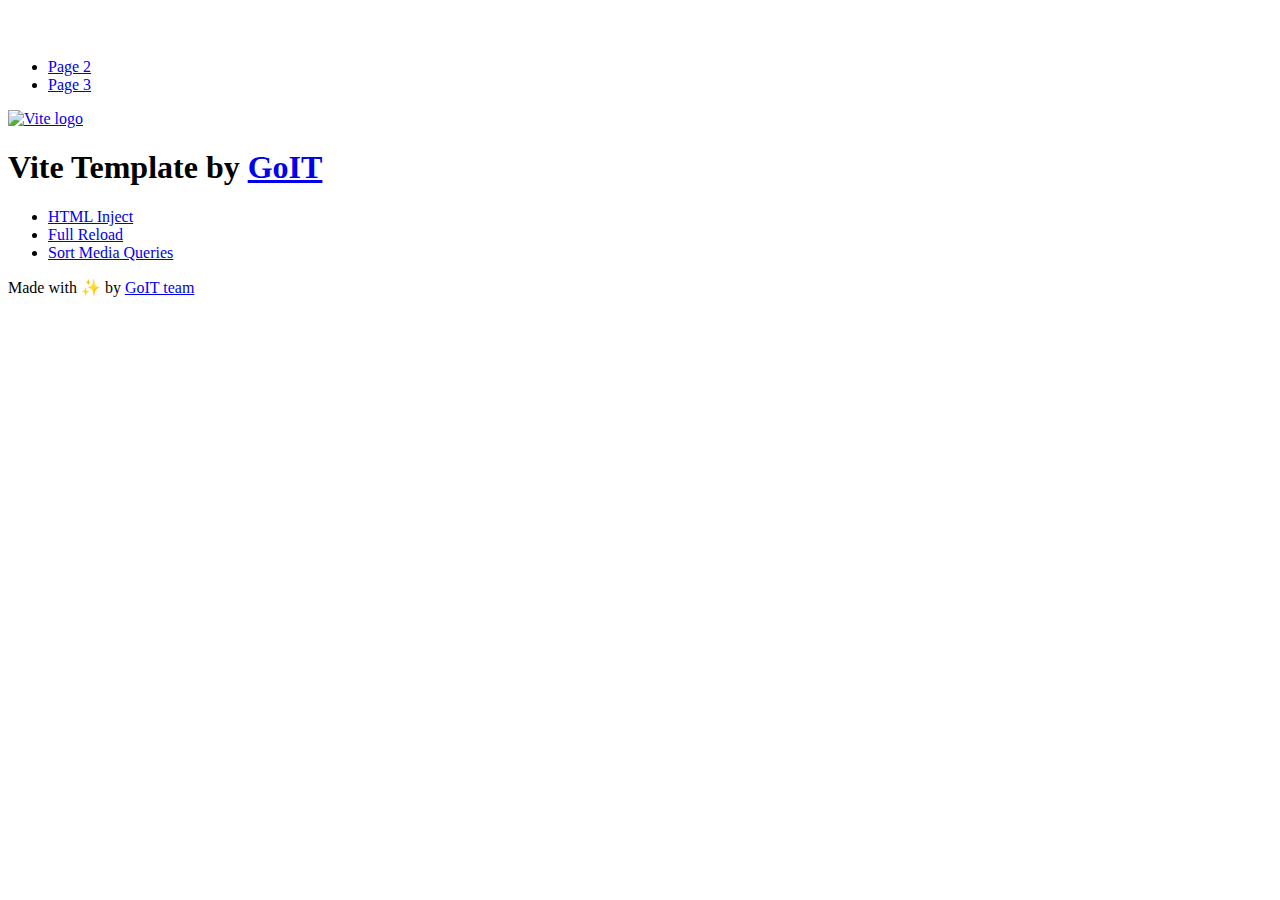
==== index.html @ 732451fd "Deploying to gh-pages from @ larysa-tolkachova/goit-js-hw-11@be768549aed982ef913166b10aebc5df17d2ad1" ====
<!DOCTYPE html>
<html lang="en">
  <head>
    <meta charset="UTF-8" />
    <link rel="icon" type="image/svg+xml" href="/goit-js-hw-11/favicon.svg" />
    <meta name="viewport" content="width=device-width, initial-scale=1.0" />
    <title>Vanilla App Template</title>
    <script type="module" crossorigin src="/goit-js-hw-11/index.js"></script>
    <link rel="stylesheet" crossorigin href="/goit-js-hw-11/assets/styles-DvPDDfy5.css">
  </head>
  <body>
    <header class="header">
  <div class="container">
    <nav class="nav">
      <a class="nav-logo" href="./index.html" aria-label="Site logo">
        <svg class="nav-logo-icon" width="100" height="30">
          <use href="/goit-js-hw-11/assets/sprite-E8vg0sBb.svg#logo"></use>
        </svg>
      </a>
      <ul class="nav-list">
        <li class="nav-item">
          <a class="nav-link {=$highlight-act}" href="./page-2.html">Page 2</a>
        </li>
        <li class="nav-item">
          <a class="nav-link {=$highlight-curr}" href="./page-3.html">Page 3</a>
        </li>
      </ul>
    </nav>
  </div>
</header>


    <main>
      <!-- Loads the specified .html file -->
      <section class="vite-promo">
  <div class="container">
    <div class="vite-promo-thumb">
      <a
        class="vite-promo-link"
        href="https://vitejs.dev/"
        target="_blank"
        rel="noopener noreferrer"
        aria-label="Link to Vite official website"
        title="Vite.js  build tool"
      >
        <!-- Path to images as from index.html file -->
        <img
          class="pic"
          src="/goit-js-hw-11/assets/vite-logo-9o_aqrTe.png"
          alt="Vite logo"
          width="640"
          height="640"
        />
      </a>
    </div>
    <h1 class="main-title">
      <span class="main-title-gradient">Vite</span>
      Template by
      <a
        class="main-title-link"
        href="https://github.com/goitacademy/vanilla-app-template"
        target="_blank"
        rel="noopener noreferrer"
      >
        GoIT
      </a>
    </h1>
  </div>
</section>

      <article class="badges">
  <div class="container">
    <ul class="badges-list">
      <li class="badges-item">
        <a
          class="badges-link"
          href="https://www.npmjs.com/package/vite-plugin-html-inject"
          target="_blank"
          rel="noopener noreferrer"
        >
          HTML Inject
        </a>
      </li>
      <li class="badges-item">
        <a
          class="badges-link"
          href="https://www.npmjs.com/package/vite-plugin-full-reload"
          target="_blank"
          rel="noopener noreferrer"
        >
          Full Reload
        </a>
      </li>
      <li class="badges-item">
        <a
          class="badges-link"
          href="https://www.npmjs.com/package/postcss-sort-media-queries"
          target="_blank"
          rel="noopener noreferrer"
        >
          Sort Media Queries
        </a>
      </li>
    </ul>
  </div>
</article>

    </main>

    <footer class="footer">
  <div class="container">
    <p class="footer-desc">
      Made with ✨ by
      <a
        class="footer-link"
        href="https://goit.global/ua/"
        target="_blank"
        rel="noopener noreferrer"
      >
        GoIT team
      </a>
    </p>
  </div>
</footer>


  </body>
</html>
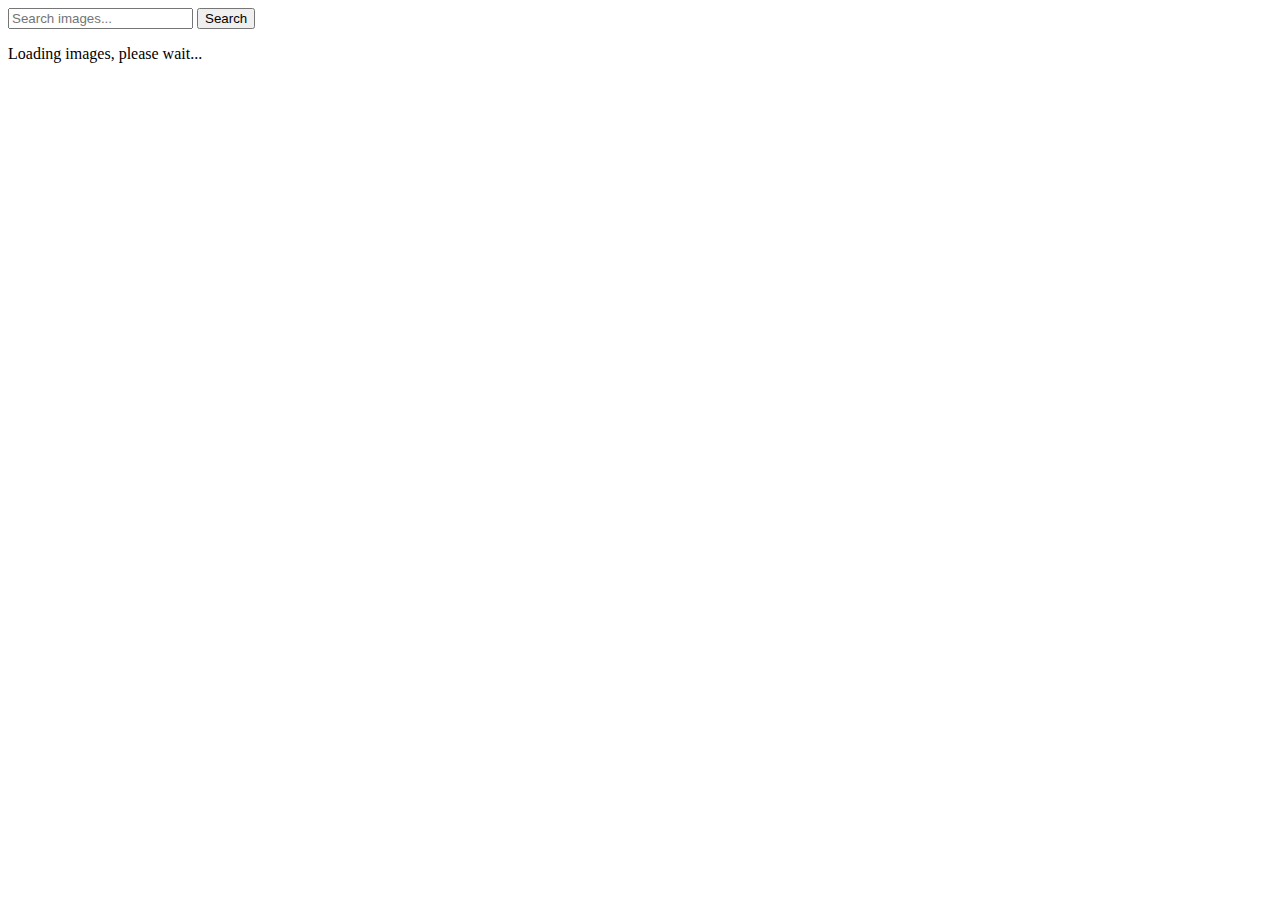
==== commit 560b77ee: "Deploying to gh-pages from @ larysa-tolkachova/goit-js-hw-11@998564fd025e88e6d91f8a3a402fb9b3860a452" ====
--- a/index.html
+++ b/index.html
@@ -4,124 +4,23 @@
     <meta charset="UTF-8" />
     <link rel="icon" type="image/svg+xml" href="/goit-js-hw-11/favicon.svg" />
     <meta name="viewport" content="width=device-width, initial-scale=1.0" />
-    <title>Vanilla App Template</title>
+    <title>Gallery</title>
     <script type="module" crossorigin src="/goit-js-hw-11/index.js"></script>
-    <link rel="stylesheet" crossorigin href="/goit-js-hw-11/assets/styles-DvPDDfy5.css">
+    <link rel="modulepreload" crossorigin href="/goit-js-hw-11/assets/vendor-5ObWk2rO.js">
+    <link rel="stylesheet" crossorigin href="/goit-js-hw-11/assets/vendor-DumFYO8Z.css">
+    <link rel="stylesheet" crossorigin href="/goit-js-hw-11/assets/styles-ubiZ1sPs.css">
   </head>
   <body>
-    <header class="header">
-  <div class="container">
-    <nav class="nav">
-      <a class="nav-logo" href="./index.html" aria-label="Site logo">
-        <svg class="nav-logo-icon" width="100" height="30">
-          <use href="/goit-js-hw-11/assets/sprite-E8vg0sBb.svg#logo"></use>
-        </svg>
-      </a>
-      <ul class="nav-list">
-        <li class="nav-item">
-          <a class="nav-link {=$highlight-act}" href="./page-2.html">Page 2</a>
-        </li>
-        <li class="nav-item">
-          <a class="nav-link {=$highlight-curr}" href="./page-3.html">Page 3</a>
-        </li>
-      </ul>
-    </nav>
-  </div>
-</header>
-
-
-    <main>
-      <!-- Loads the specified .html file -->
-      <section class="vite-promo">
-  <div class="container">
-    <div class="vite-promo-thumb">
-      <a
-        class="vite-promo-link"
-        href="https://vitejs.dev/"
-        target="_blank"
-        rel="noopener noreferrer"
-        aria-label="Link to Vite official website"
-        title="Vite.js  build tool"
-      >
-        <!-- Path to images as from index.html file -->
-        <img
-          class="pic"
-          src="/goit-js-hw-11/assets/vite-logo-9o_aqrTe.png"
-          alt="Vite logo"
-          width="640"
-          height="640"
-        />
-      </a>
-    </div>
-    <h1 class="main-title">
-      <span class="main-title-gradient">Vite</span>
-      Template by
-      <a
-        class="main-title-link"
-        href="https://github.com/goitacademy/vanilla-app-template"
-        target="_blank"
-        rel="noopener noreferrer"
-      >
-        GoIT
-      </a>
-    </h1>
-  </div>
-</section>
-
-      <article class="badges">
-  <div class="container">
-    <ul class="badges-list">
-      <li class="badges-item">
-        <a
-          class="badges-link"
-          href="https://www.npmjs.com/package/vite-plugin-html-inject"
-          target="_blank"
-          rel="noopener noreferrer"
-        >
-          HTML Inject
-        </a>
-      </li>
-      <li class="badges-item">
-        <a
-          class="badges-link"
-          href="https://www.npmjs.com/package/vite-plugin-full-reload"
-          target="_blank"
-          rel="noopener noreferrer"
-        >
-          Full Reload
-        </a>
-      </li>
-      <li class="badges-item">
-        <a
-          class="badges-link"
-          href="https://www.npmjs.com/package/postcss-sort-media-queries"
-          target="_blank"
-          rel="noopener noreferrer"
-        >
-          Sort Media Queries
-        </a>
-      </li>
-    </ul>
-  </div>
-</article>
-
-    </main>
-
-    <footer class="footer">
-  <div class="container">
-    <p class="footer-desc">
-      Made with ✨ by
-      <a
-        class="footer-link"
-        href="https://goit.global/ua/"
-        target="_blank"
-        rel="noopener noreferrer"
-      >
-        GoIT team
-      </a>
-    </p>
-  </div>
-</footer>
+    
+      <div class="conteiner">
+        <form class="group-form">
+          <input type="text" name="query" class="input" placeholder='Search images...' autocomplete="off" required />
+          <button type="submit" class="style-submit">Search</button>
+        </form>
+      
+        <ul class="gallery"></ul>
+        <span class="loader">Loading images, please wait...</span>
+      </div>
 
 
   </body>
